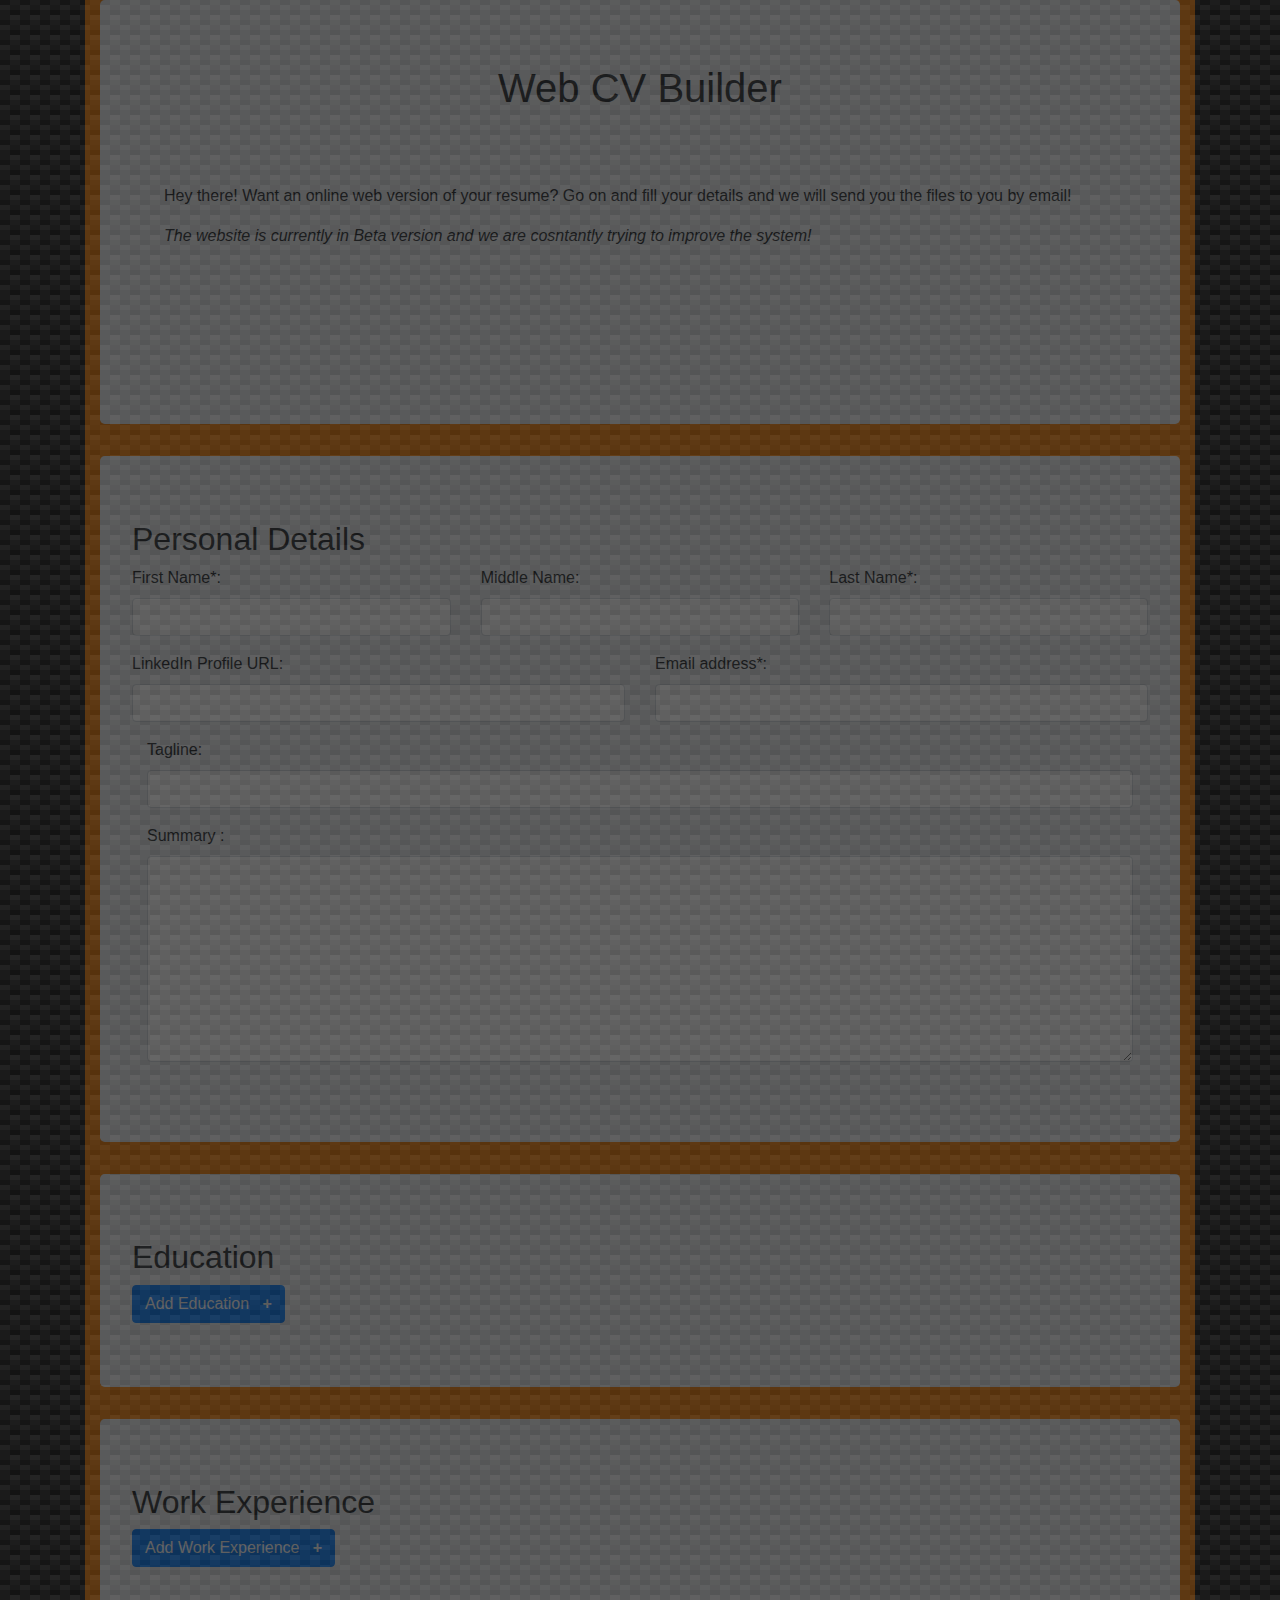
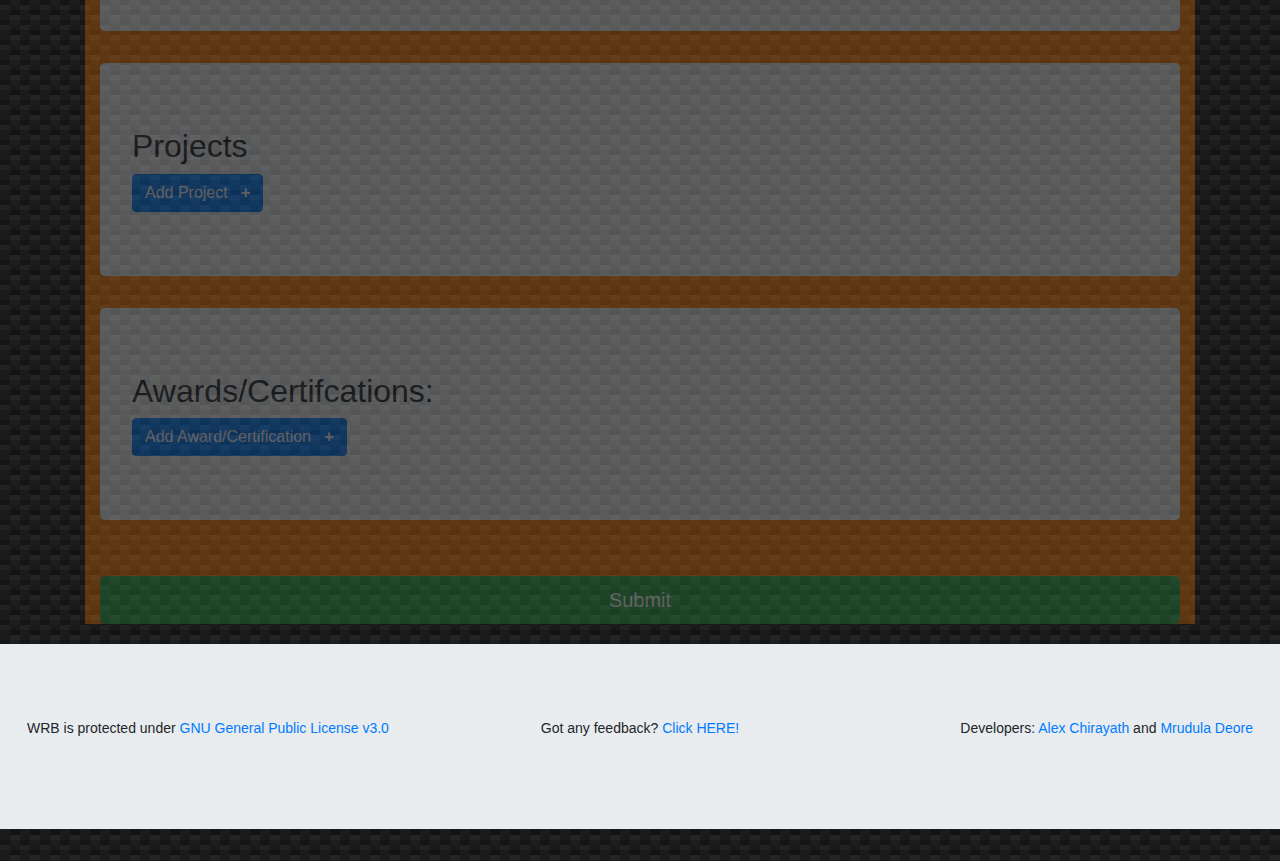
==== app/templates/index.html @ 91d9bd50 "Adding main HTML web form" ====
<html lang="en">
<head><meta http-equiv="Content-Type" content="text/html; charset=UTF-8">
<link href="../static/css/bootstrap.css" rel="stylesheet" >
<link href="../static/css/resume.css" rel="stylesheet" >
<link href="../static/css/bootstrap-theme.css" rel="stylesheet" >

    <meta name="viewport" content="width=device-width, initial-scale=1">
    <title>  Web CV Builder</title>



  </head>
<body class="body-black">
    <div class="container">

      <div class="container" style="background-color: #F57C00;opacity: 30%">

       <form class="form" action="create_portfolio" id="portfolio_form" method="POST">
          <div class="col-md-12 jumbotron"><h1 style="text-align: center;">  Web CV Builder</h1>
          <div class="col-md-12 jumbotron"><p>Hey there! Want an online web version of your resume? Go on and fill your details and we will send you the files to you by email!</p>
          <p><i>The website is currently in Beta version and we are cosntantly trying to improve the system!</i></p></div></div>

          <div class="col-md-12 jumbotron"><h2>Personal Details</h2>
          <div class="row">
          <div class="form-group col-md-4">
            <label for="fname">First Name*:</label>
            <input type="text" class="form-control" id="fname" name="fname" required="" pattern="(.*[a-zA-z].*)">
          </div>
          <div class="form-group col-md-4">
            <label for="mname">Middle Name:</label>
            <input type="text" class="form-control" name="mname">
          </div>
          <div class="form-group col-md-4">
            <label for="lname">Last Name*:</label>
            <input type="text" class="form-control" name="lname">
          </div>
          </div>
          <div class="row">
          <div class="form-group col-md-6">
            <label for="linkedin">LinkedIn Profile URL:</label>
            <input type="url" class="form-control" name="linkedin">
          </div>

          <div class="form-group col-md-6">
            <label for="email">Email address*:</label>
            <input type="email" class="form-control" name="email" required="">
          </div>
          </div>
          <div class="form-group col-md-12">
            <label for="tag">Tagline:</label>
            <input type="text" class="form-control" name="tag">
          </div>

          <div class =" form-group col-md-12">  <label>Summary :</label>
          <textarea rows=8 class="form-control ckeditor" id="editor1" name="summary" value=" "></textarea></div>


          </div>
          <div class="col-md-12 jumbotron"><h2>Education</h2>
          <div class="edu">
            <button class="add_edu btn btn-primary">Add Education &nbsp; <span style="font-size:16px; font-weight:bold;">+ </span></button>
          </div>
          </div>
          <div class="col-md-12 jumbotron"><h2>Work Experience</h2>
          <div class="work">
            <button class="add_work btn btn-primary">Add Work Experience &nbsp; <span style="font-size:16px; font-weight:bold;">+ </span></button>
          </div>
          </div>
          <div class="col-md-12 jumbotron"><h2>Projects</h2>
          <div class="proj">
            <button class="add_proj btn btn-primary">Add Project &nbsp; <span style="font-size:16px; font-weight:bold;">+ </span></button>
          </div>
          </div>
          <!--<div class="col-md-12 jumbotron"><h2>Skills:</h2>

          <div class="form-group col-md-12">
            <label for="skills">Skills*:</label> Separate skills by  ','
            <input type="text" class="form-control" name="skills" >
          </div>
          </div>-->
          <div class="col-md-12 jumbotron"><h2>Awards/Certifcations:</h2>
          <div class="cert">
            <button class="add_cert btn btn-primary">Add Award/Certification &nbsp; <span style="font-size:16px; font-weight:bold;">+ </span></button>
          </div>
          </div>


          <!--<br>
          <div class="col-md-12 jumbotron"><h2>Extra Curriculars:</h2>
          <div class="curr">
            <button class="add_curr btn btn-primary">Add Extra Curriculars &nbsp; <span style="font-size:16px; font-weight:bold;">+ </span></button>
          </div>
          </div>-->
          <br>

          <button type="submit" class="btn btn-success btn-lg col-md-12">Submit</button>
      </form>
      </div>
    </div>
      <!-- Footer -->
      <footer style="margin-top: 20px;bottom:0;">
      <div class="jumbotron row">
        <p class=" col-md-4 text-left " style="padding:10px; font-size:14px"> WRB is protected under  <a href="https://www.gnu.org/licenses/gpl-3.0.en.html">GNU General Public License v3.0</a>
        </p>
        <p class=" col-md-4 text-center" style="padding:10px; font-size:14px"> Got any feedback?   <a href="https://docs.google.com/forms/d/1unxBU-9MXHHnWZNAdSv8a-bQZTKq7ZJCORewnqyIiKw/edit">Click HERE!</a>
        </p>

        <p class=" text-right  col-md-4" style="padding:10px; font-size:14px"> Developers: <a href="https://www.linkedin.com/in/alex-anto-chirayath/">Alex Chirayath</a> and <a href="https://www.linkedin.com/in/mrudula-deore/">Mrudula Deore</a>
        </p>
      </div>
      <!-- /.container -->
    </footer>




<script src="../static/js/jquery.min.js"></script>
<script src="../static/js/bootstrap.min.js"></script>
<script src="https://cdn.ckeditor.com/4.9.2/standard/ckeditor.js"></script>

<script>
$(document).ready(function() {
    var max_fields      = 5;
    var wrapper         = $(".edu");
    var add_button      = $(".add_edu");

    var x = 1;
    $(add_button).click(function(e){
        e.preventDefault();
        if(x < max_fields){
            x++;
            $(wrapper).append(
              '<div><div class ="form-group col-md-12">  <label >University Name*:</label><input type="text" class="form-control"  name="edu_name[]" required pattern="(.*[a-zA-z].*)"></div><div class="row"><div class="col-md-4"><label >Degree Major:</label><input type="text" class="form-control"  name="edu_major[]" required pattern="(.*[a-zA-z].*)"></div><div class="col-md-4"><label >Graduation Date:</label><input type="date" min="1902-02-02" id="date-picker" class="form-control"  name="edu_date[]" value=" "></div><div class="col-md-4"><label >GPA:</label><input type="text" class="form-control" name="edu_gpa[]" value=""></div></div><div class ="col-md-12">  <label>Description :</label><textarea  rows=6 class="form-control ckeditor" id="edueditor'+String(x)+'"name="edu_desc[]" value=" "></textarea></div><a href="#" class="delete btn btn-danger">Delete</a></div>');
        }
  else
  {
  alert('You have reached the max no of entries')
  }
  CKEDITOR.replace( 'edueditor'+String(x) );
    });

    $(wrapper).on("click",".delete", function(e){
        e.preventDefault(); $(this).parent('div').remove(); x--;
    })
});


$(document).ready(function() {
    var max_fields      = 5;
    var wrapper         = $(".work");
    var add_button      = $(".add_work");

    var x = 1;
    $(add_button).click(function(e){
        e.preventDefault();
        if(x < max_fields){
            x++;
            $(wrapper).append(
              '<div><div class ="form-group col-md-12">  <label>Organization* :</label><input type="text" class="form-control" name="work_name[]" required pattern="(.*[a-zA-z].*)"></div><div class="row"><div class="col-md-6"><label >Position*:</label><input type="text" class="form-control" name="work_pos[]" required pattern="(.*[a-zA-z].*)"></div><div class="col-md-3"><label >Start Date:</label><input type="date" min="1902-02-02" id="date-picker" class="form-control" name="work_sdate[]"></div><div class="col-md-3"><label >End Date:</label><input type="date" min="1902-02-02" id="date-picker" class="form-control" name="work_edate[]"></div></div><div class ="col-md-12">  <label>Description :</label><textarea rows=6 class="form-control ckeditor" id="workeditor'+String(x)+'" name="work_desc[]"></textarea></div><a href="#" class="delete btn btn-danger">Delete</a></div>');
        }
  else
  {
  alert('You have reached the max no of entries')
  }

  CKEDITOR.replace( 'workeditor'+String(x) );

    });

    $(wrapper).on("click",".delete", function(e){
        e.preventDefault(); $(this).parent('div').remove(); x--;
    })
});


$(document).ready(function() {
    var max_fields      = 10;
    var wrapper         = $(".proj");
    var add_button      = $(".add_proj");

    var x = 1;
    $(add_button).click(function(e){
        e.preventDefault();
        if(x < max_fields){
            x++;
            $(wrapper).append(
              '<div><div class ="form-group col-md-12">  <label>Project Title* :</label><input type="text" class="form-control" name="proj_name[]" required pattern="(.*[a-zA-z0-9].*)"></div><div class="row"><div class="col-md-6"><label >Project URL:</label><input type="url" class="form-control" name="proj_url[]" value=" "></div><div class="col-md-3"><label >Start Date:</label><input type="date" min="1902-02-02" class="form-control" name="proj_sdate[]" value=" "></div><div class="col-md-3"><label >End Date:</label><input type="date" min="1902-02-02" class="form-control" name="proj_edate[]" value=" "></div></div><div class ="col-md-12">  <label>Description :</label><textarea rows=6 class="form-control ckeditor" id="projeditor'+String(x)+'" name="proj_desc[]" value=" "></textarea></div><a href="#" class=" delete btn btn-danger">Delete</a></div>');
        }
  else
  {
  alert('You have reached the max no of entries')
  }

  CKEDITOR.replace( 'projeditor'+String(x) );

  });

    $(wrapper).on("click",".delete", function(e){
        e.preventDefault(); $(this).parent('div').remove(); x--;
    })
});


$(document).ready(function() {
    var max_fields      = 20;
    var wrapper         = $(".cert");
    var add_button      = $(".add_cert");

    var x = 1;
    $(add_button).click(function(e){
        e.preventDefault();
        if(x < max_fields){
            x++;
            $(wrapper).append(
              '<div class="row" ><div class ="form-group col-md-6">  <label>Name* :</label><input type="text" class="form-control" name="cert_name[]" required pattern="(.*[a-zA-z0-9].*)"></div><div class="col-md-6"><label >URL:</label><input type="url" class="form-control" name="cert_url[]"></div> <a href="#" class="delete btn btn-danger">Delete</a></div>');
        }
  else
  {
  alert('You have reached the max no of entries')
  }
    });

    $(wrapper).on("click",".delete", function(e){
        e.preventDefault(); $(this).parent('div').remove(); x--;
    })
});


$(document).ready(function() {
    var max_fields      = 20;
    var wrapper         = $(".curr");
    var add_button      = $(".add_curr");

    var x = 1;
    $(add_button).click(function(e){
        e.preventDefault();
        if(x < max_fields){
            x++;
            $(wrapper).append(
              '<div ><div class ="form-group col-md-6">  <label>Name* :</label><input type="text" class="form-control" name="curr_name[]" required pattern="(.*[a-zA-z].*)"></div><div class="col-md-6"><label >URL:</label><input type="url" class="form-control" name="curr_url[]"></div> <a href="#" class="delete btn btn-danger">Delete</a></div>');
        }
  else
  {
  alert('You have reached the max no of entries')
  }
    }


    );

    $(wrapper).on("click",".delete", function(e){
        e.preventDefault(); $(this).parent('div').remove(); x--;
    })
});

</script>
<script>
  CKEDITOR.replace( 'editor1' );

  function validate_text(who) {
    if (who.value.trim()=="") {
      alert("Enter a valid entry !");
      this.value = '';
    }
  }
</script>




</body>


</html>
---- app/static/css/resume.css ----
.profile-img {
    border-radius: 50%;
    width:80%;
}

.bg-header{
	background-color: #F57C00
}
.bg-grey2{
	background-color: #9E9E9E
}
.bg-grey1{
	background-color: #E0E0E0
}

.workedu-date{
	text-align: right;;
}

.delete{
    background-color: #fd1200;
    border: none;
    color: white;
    padding: 5px 15px;
    text-align: center;
    text-decoration: none;
    display: inline-block;
    font-size: 14px;
    margin: 4px 2px;
    cursor: pointer;
}

.body-black{
background:
linear-gradient(27deg, #151515 5px, transparent 5px) 0 5px,
linear-gradient(207deg, #151515 5px, transparent 5px) 10px 0px,
linear-gradient(27deg, #222 5px, transparent 5px) 0px 10px,
linear-gradient(207deg, #222 5px, transparent 5px) 10px 5px,
linear-gradient(90deg, #1b1b1b 10px, transparent 10px),
linear-gradient(#1d1d1d 25%, #1a1a1a 25%, #1a1a1a 50%, transparent 50%, transparent 75%, #242424 75%, #242424);
background-color: #131313;
background-size: 20px 20px;
}
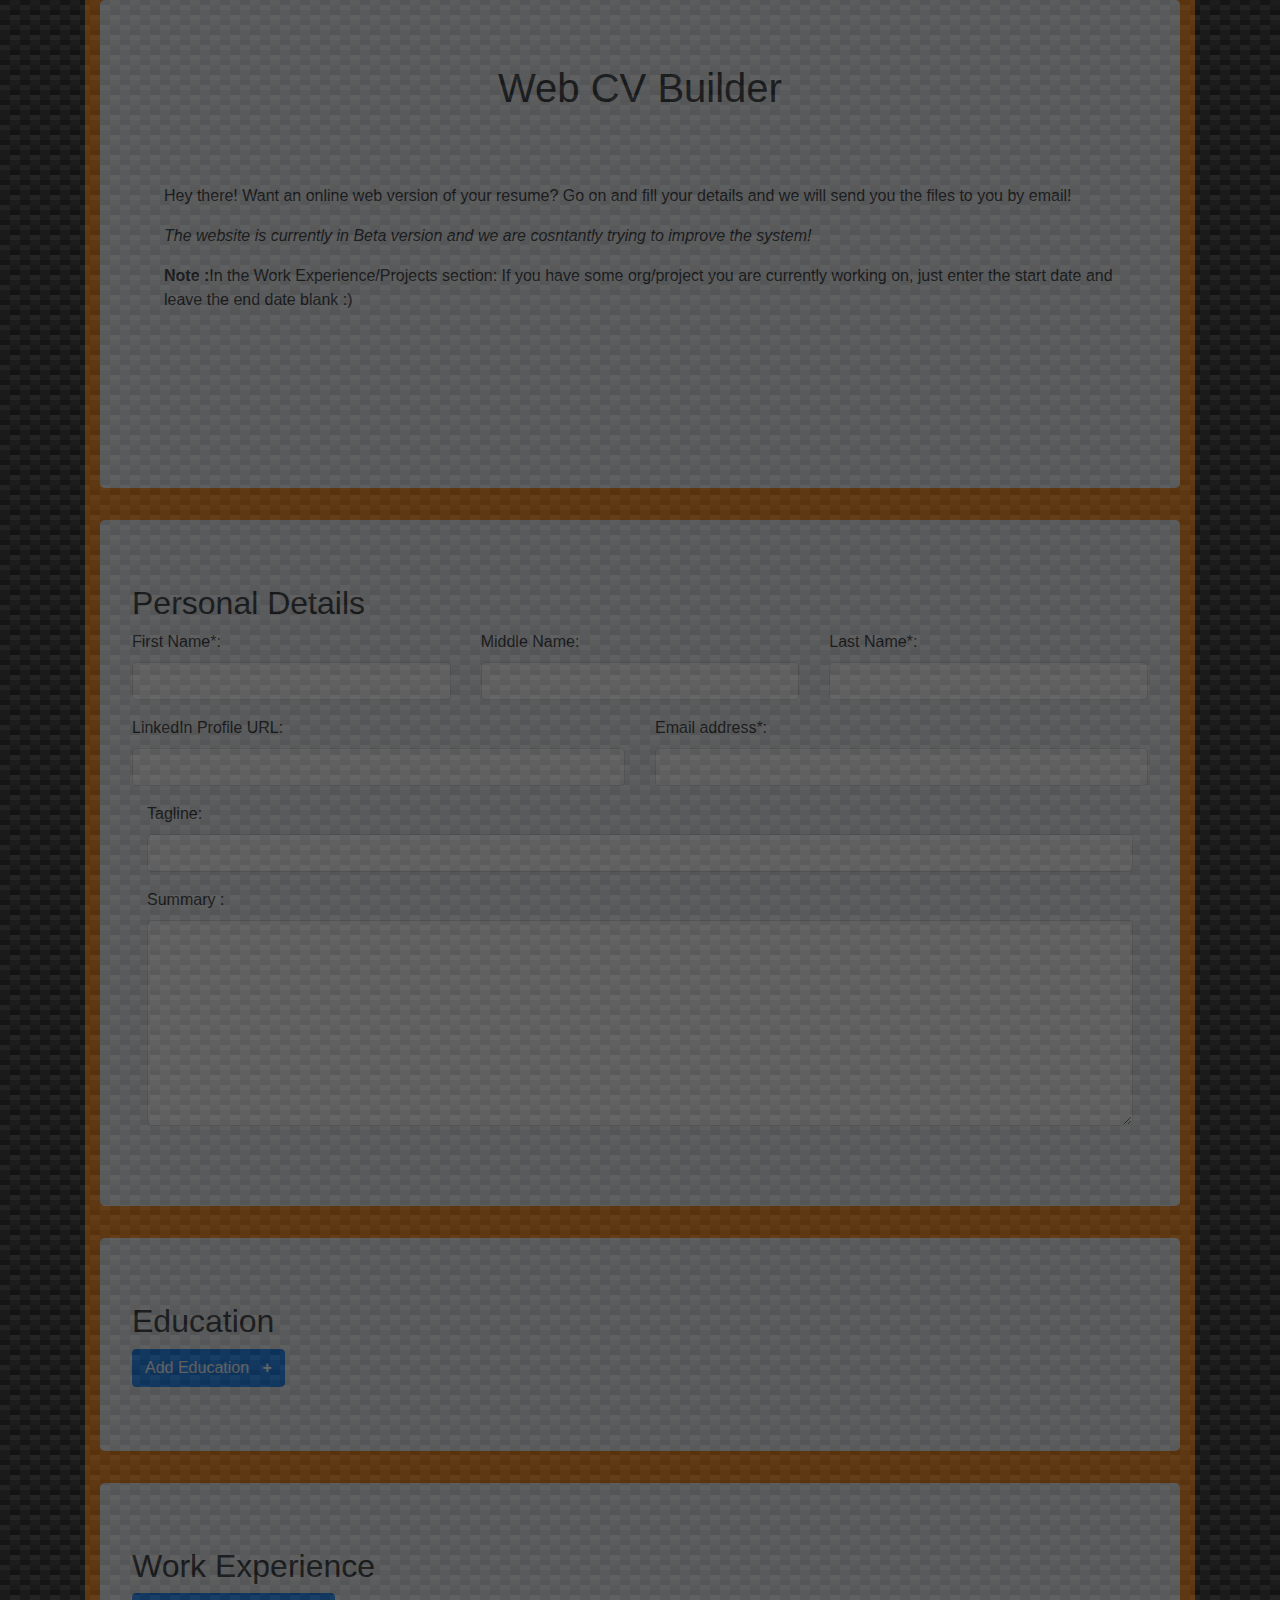
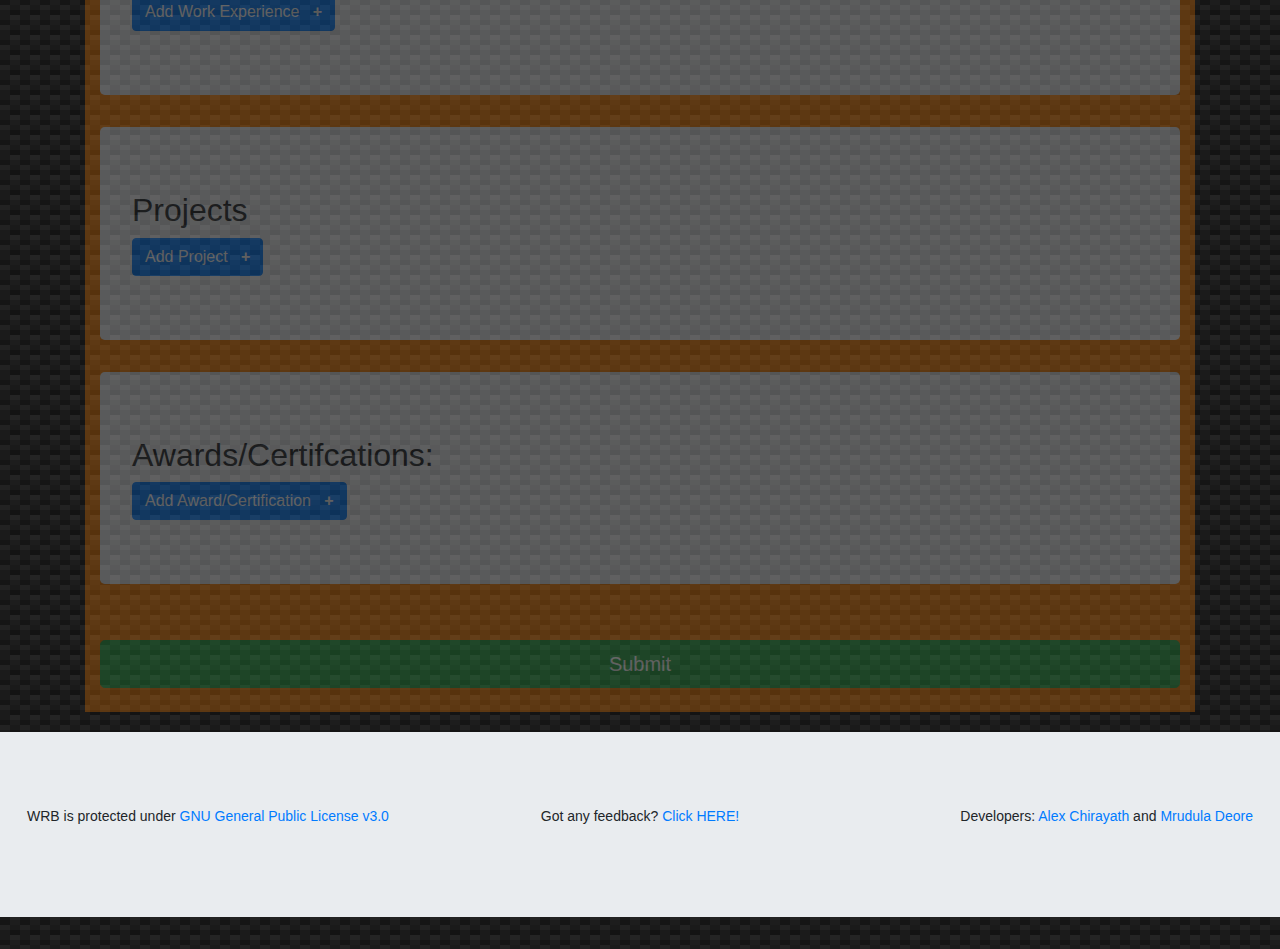
==== commit 3c72fe60: "Updating html for index page" ====
--- a/app/templates/index.html
+++ b/app/templates/index.html
@@ -6,7 +6,7 @@
 <link href="../static/css/bootstrap-theme.css" rel="stylesheet" >
 
     <meta name="viewport" content="width=device-width, initial-scale=1">
-    <title>  Web CV Builder</title>
+    <title>  WebCVBuilder</title>
 
 
 
@@ -19,7 +19,9 @@
        <form class="form" action="create_portfolio" id="portfolio_form" method="POST">
           <div class="col-md-12 jumbotron"><h1 style="text-align: center;">  Web CV Builder</h1>
           <div class="col-md-12 jumbotron"><p>Hey there! Want an online web version of your resume? Go on and fill your details and we will send you the files to you by email!</p>
-          <p><i>The website is currently in Beta version and we are cosntantly trying to improve the system!</i></p></div></div>
+          <p><i>The website is currently in Beta version and we are cosntantly trying to improve the system!</i></p>
+          <p><b>Note :</b>In the Work Experience/Projects section: If you have some org/project you are currently working on, just enter the start date and leave the end date blank :) </p>
+          </div></div>
 
           <div class="col-md-12 jumbotron"><h2>Personal Details</h2>
           <div class="row">
@@ -95,6 +97,7 @@
           <br>
 
           <button type="submit" class="btn btn-success btn-lg col-md-12">Submit</button>
+          <br><br>
       </form>
       </div>
     </div>
